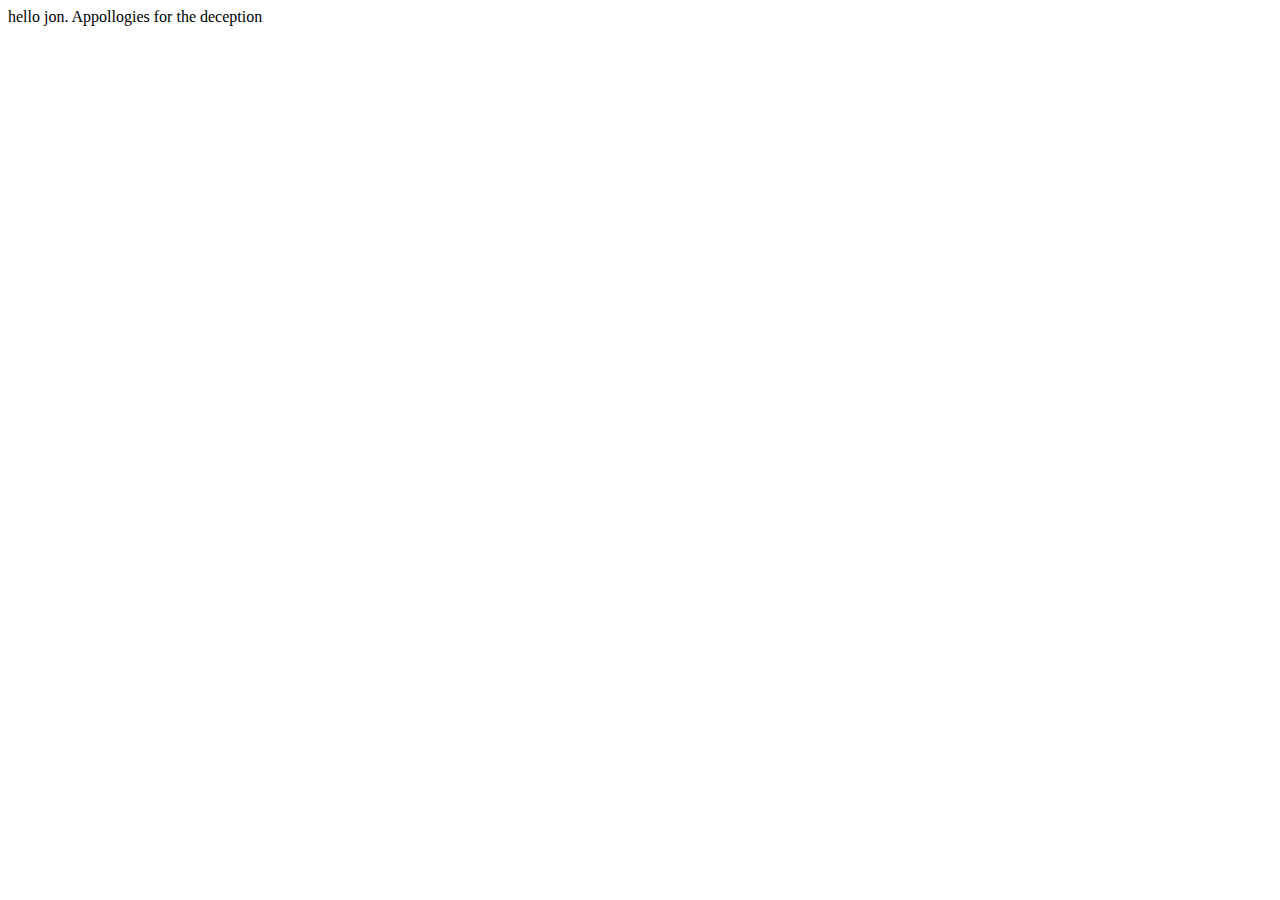
==== Sites/index.html @ 24c2cc9d "changed Index to index to see if neocities works" ====
<!DOCTYPE html>
<html>
  <head>
    <meta charset="UTF-8">
    <meta name="viewport" content="width=device-width, initial-scale=1.0">
    <title>The web site of understanding-unfiction</title>
    <!-- The style.css file allows you to change the look of your web pages.
         If you include the next line in all your web pages, they will all share the same look.
         This makes it easier to make new pages for your site. -->
    <link href="/style.css" rel="stylesheet" type="text/css" media="all">
  </head>
  <body>
    hello jon. Appollogies for the deception
  </body>
</html>
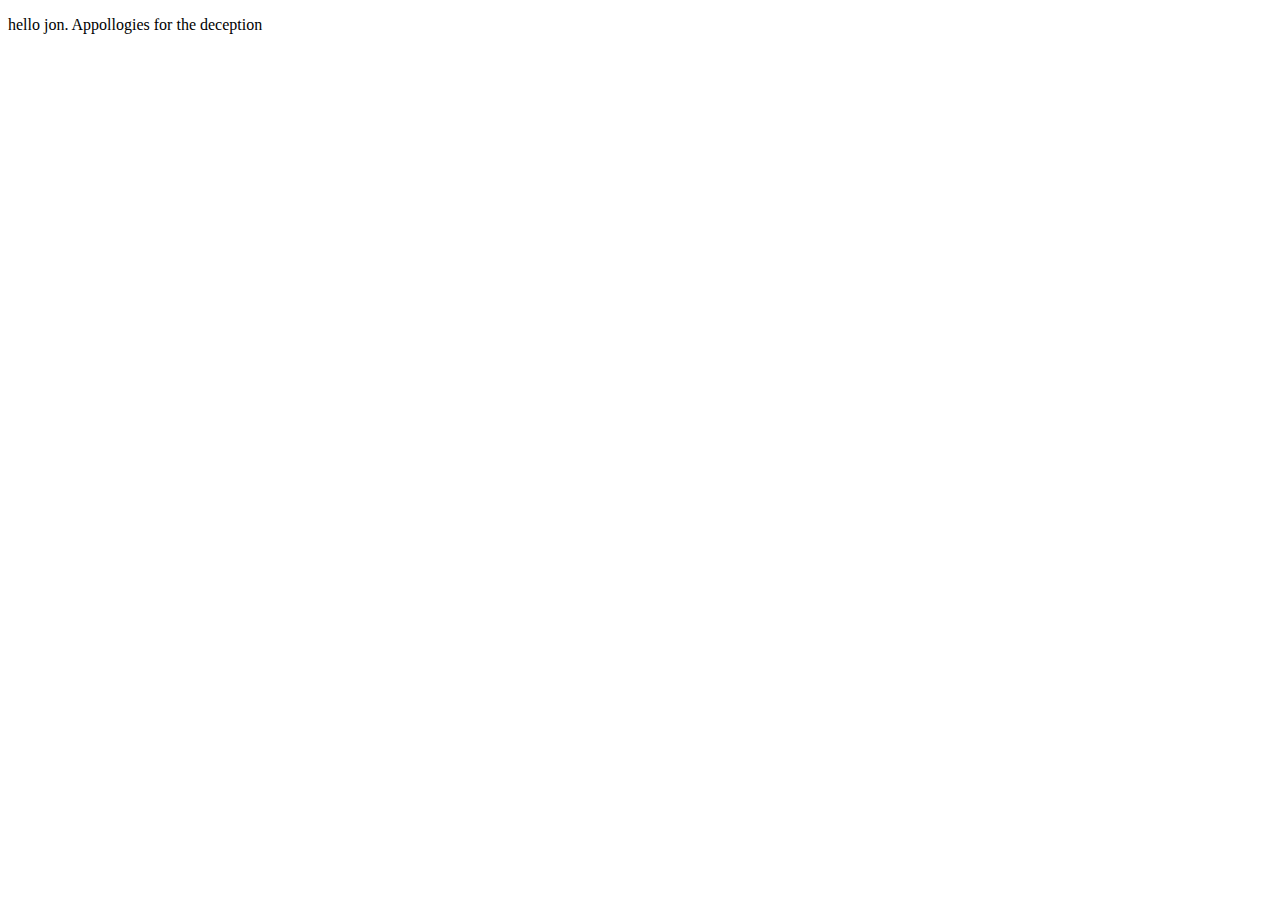
==== commit c538cef1: "added style.css" ====
--- a/Sites/index.html
+++ b/Sites/index.html
@@ -10,6 +10,6 @@
     <link href="/style.css" rel="stylesheet" type="text/css" media="all">
   </head>
   <body>
-    hello jon. Appollogies for the deception
+    <p> hello jon. Appollogies for the deception </p>
   </body>
 </html>
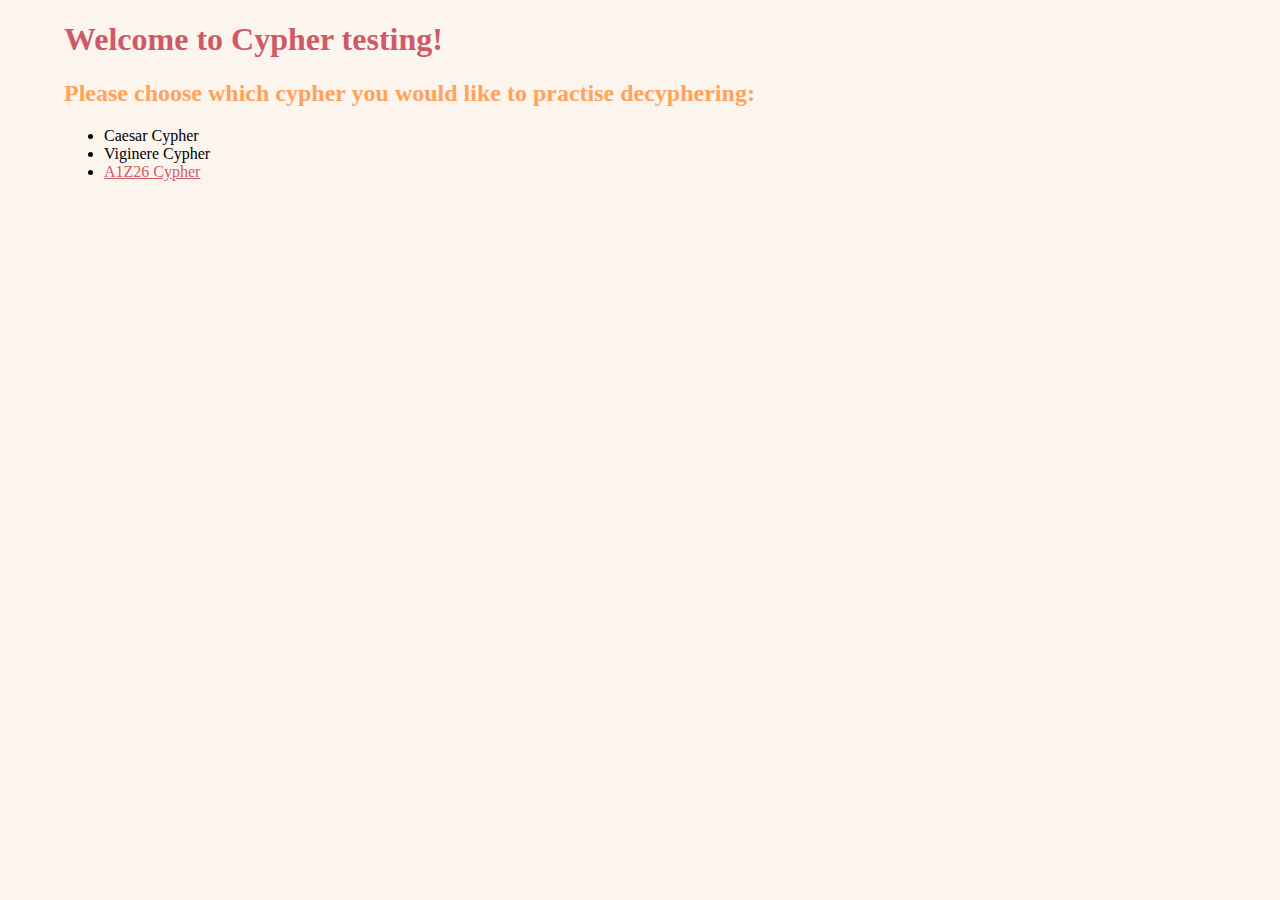
==== commit 264b8223: "Added link to A1Z26" ====
--- a/Sites/index.html
+++ b/Sites/index.html
@@ -3,13 +3,16 @@
   <head>
     <meta charset="UTF-8">
     <meta name="viewport" content="width=device-width, initial-scale=1.0">
-    <title>The web site of understanding-unfiction</title>
-    <!-- The style.css file allows you to change the look of your web pages.
-         If you include the next line in all your web pages, they will all share the same look.
-         This makes it easier to make new pages for your site. -->
-    <link href="/style.css" rel="stylesheet" type="text/css" media="all">
+    <title>Understanding Unfiction</title>
+    <link href="style.css" rel="stylesheet" type="text/css" media="all">
   </head>
   <body>
-    <p> hello jon. Appollogies for the deception </p>
+    <h1>Welcome to Cypher testing!</h1>
+    <h2>Please choose which cypher you would like to practise decyphering:</h2>
+    <ul>
+     <li>Caesar Cypher</li>
+     <li>Viginere Cypher</li>
+     <li><a href="a1z26.html">A1Z26 Cypher</a></li>
+   </ul>
   </body>
 </html>
--- a/Sites/style.css
+++ b/Sites/style.css
@@ -0,0 +1,63 @@
+Body {
+  background-color: #FCF5ED;
+  margin-left: 5vw;
+}
+H1 {
+  color: #CE5A67;
+}
+
+H2 {
+  color: #ffa25b;
+}
+
+P {
+  color: #1F1717;
+  font-size: 12pt;
+}
+
+A:link {
+  color: #CE5A67;
+}
+A:visited {
+  color: #ffa25b;
+}
+
+em {
+  color: #1F1717;
+  font-size: 12pt;
+}
+
+button {
+  background-color: #F4BF96;
+  border-color: #CE5A67;
+  color: color: #1F1717;
+  border-radius: 5px;
+}
+
+.InputBackgroundDiv {
+  background-color: #F4BF96;
+  border-radius: 10px;
+  height: 100px;
+  width: 300px;
+  text-align: center;
+}
+
+.InputLabel {
+  font-size: 25px;
+}
+
+.InputText {
+  font-size: 15px;
+
+}
+
+.OutputTextArea {
+  border-radius: 10px;
+  resize: none;
+  border: none;
+  background-color: #FCF5ED;
+  height: 100px;
+  width: 300px;
+  margin-top: 30px;
+  margin-bottom: 10px;
+}
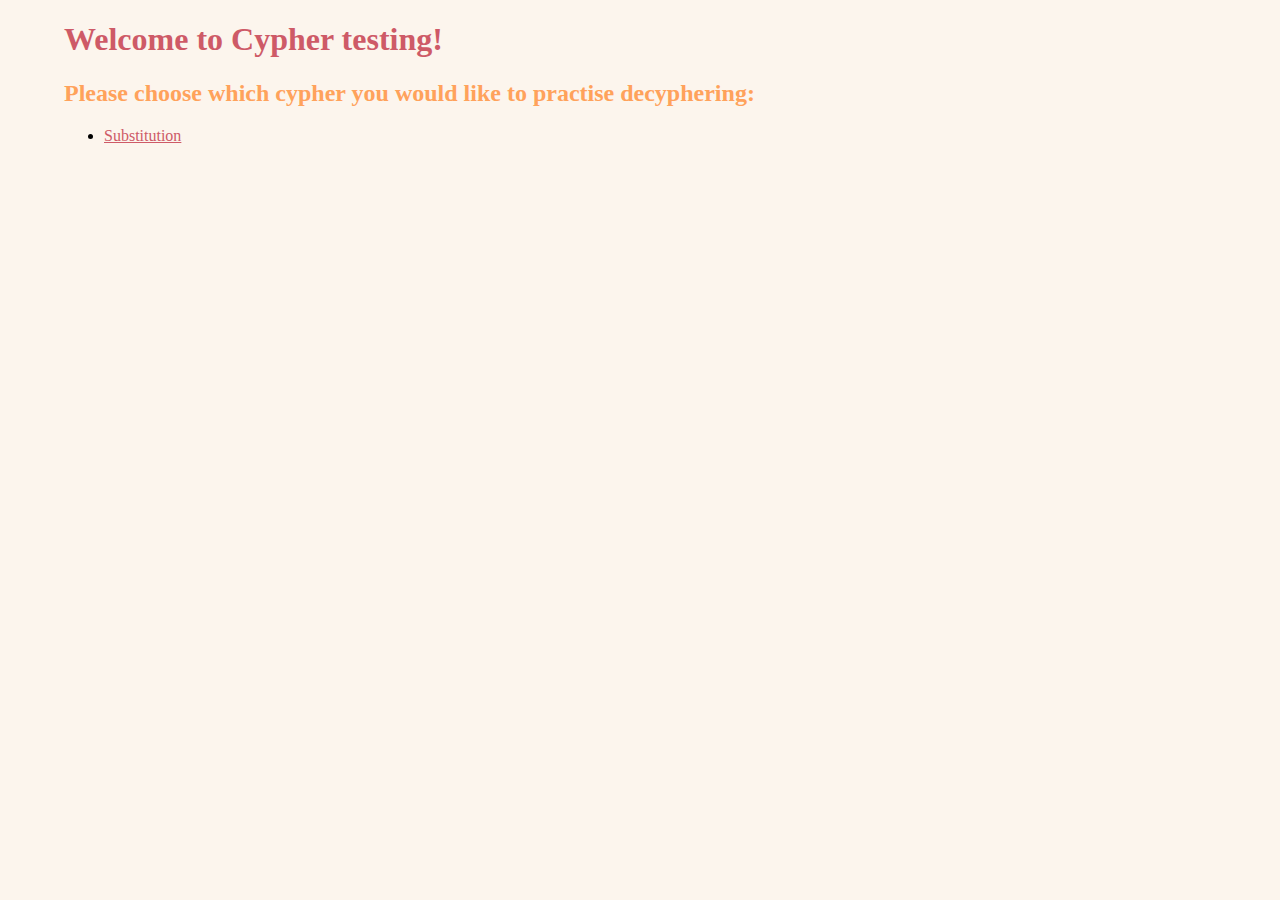
==== commit d1cb148e: "Removed now obsolete things (because I decided to merge all substitution cyphers into one html) and " ====
--- a/Sites/index.html
+++ b/Sites/index.html
@@ -10,9 +10,7 @@
     <h1>Welcome to Cypher testing!</h1>
     <h2>Please choose which cypher you would like to practise decyphering:</h2>
     <ul>
-     <li>Caesar Cypher</li>
-     <li>Viginere Cypher</li>
-     <li><a href="a1z26.html">A1Z26 Cypher</a></li>
+     <li><a href="genericSubstitution.html">Substitution</a></li>
    </ul>
   </body>
 </html>
--- a/Sites/style.css
+++ b/Sites/style.css
@@ -34,21 +34,28 @@
   border-radius: 5px;
 }
 
+input[type=checkbox]:checked {
+  accent-color: #CE5A67;
+}
+
 .InputBackgroundDiv {
   background-color: #F4BF96;
   border-radius: 10px;
-  height: 100px;
+  height: auto;
+  min-height: 100px;
   width: 300px;
   text-align: center;
 }
 
 .InputLabel {
   font-size: 25px;
+  padding-top: 5px;
 }
 
 .InputText {
   font-size: 15px;
-
+  padding-bottom: 5px;
+  padding-left:15px; padding-right: 15px;
 }
 
 .OutputTextArea {
@@ -61,3 +68,25 @@
   margin-top: 30px;
   margin-bottom: 10px;
 }
+
+.modeButton {
+  width: 100px;
+  height: 35px;
+  text-align: center;
+  font-size: 14pt;
+  color: #CE5A67;
+  margin-right: 20px;
+}
+
+.KeyInput {
+  width: 100px;
+  height: 29px;
+  text-align: center;
+  font-size: 14pt;
+  color: #1F1717;
+  background-color: #CE5A67;
+  border-color: #1F1717;
+  border-style: inset;
+  border-radius: 5px;
+  display: none;
+}
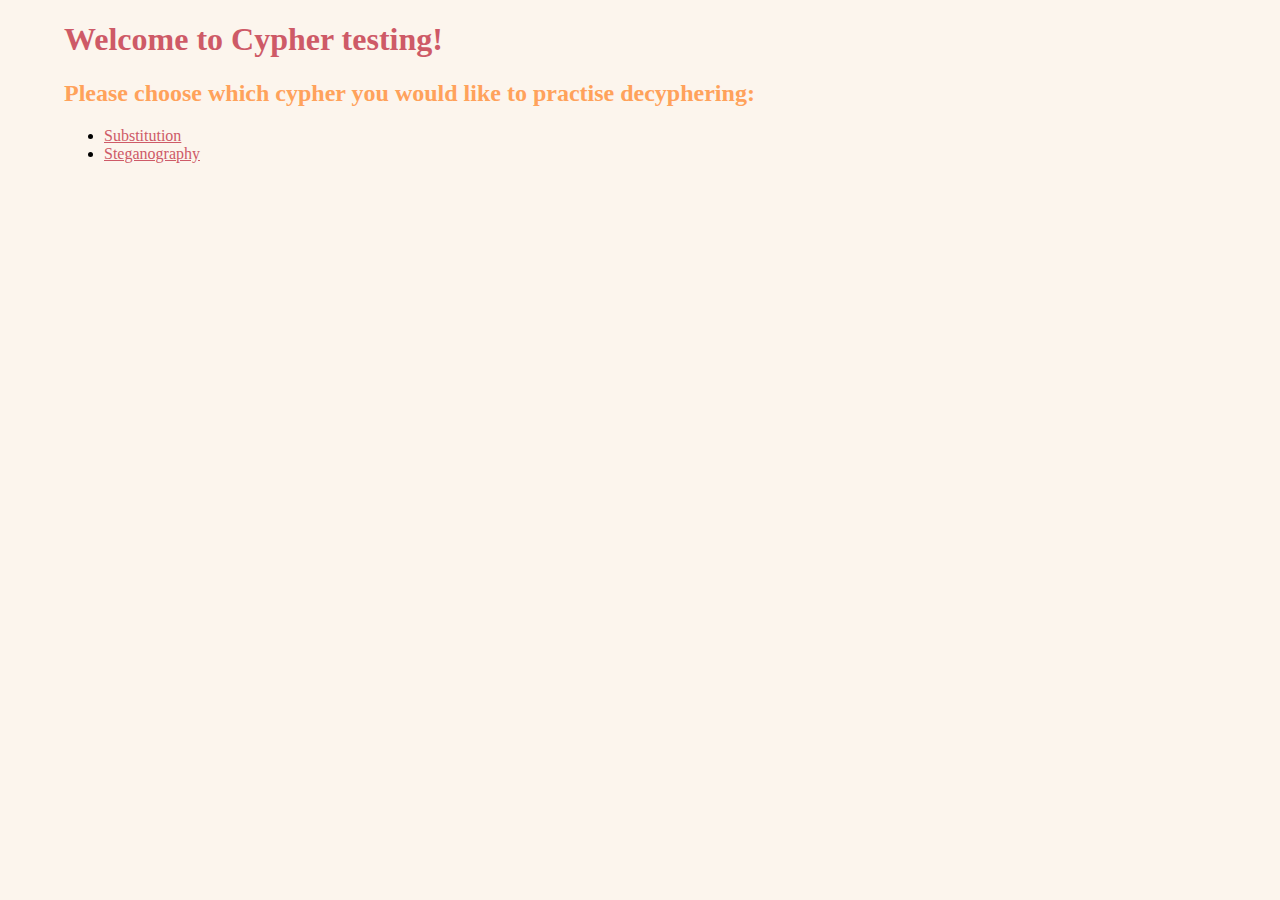
==== commit c6bda11e: "Created genericSteganography.html and updated Index.html to link to it. Also updated the modeChange " ====
--- a/Sites/index.html
+++ b/Sites/index.html
@@ -11,6 +11,7 @@
     <h2>Please choose which cypher you would like to practise decyphering:</h2>
     <ul>
      <li><a href="genericSubstitution.html">Substitution</a></li>
+     <li><a href="genericSteganography.html">Steganography</a></li>
    </ul>
   </body>
 </html>
--- a/Sites/style.css
+++ b/Sites/style.css
@@ -1,6 +1,7 @@
 Body {
   background-color: #FCF5ED;
   margin-left: 5vw;
+  accent-color: #CE5A67;
 }
 H1 {
   color: #CE5A67;
@@ -30,12 +31,12 @@
 button {
   background-color: #F4BF96;
   border-color: #CE5A67;
-  color: color: #1F1717;
+  color: #1F1717;
   border-radius: 5px;
 }
 
-input[type=checkbox]:checked {
-  accent-color: #CE5A67;
+audio {
+  background-color: #CE5A67;
 }
 
 .InputBackgroundDiv {
@@ -70,7 +71,7 @@
 }
 
 .modeButton {
-  width: 100px;
+  min-width: 100px;
   height: 35px;
   text-align: center;
   font-size: 14pt;
@@ -78,7 +79,14 @@
   margin-right: 20px;
 }
 
+.modeButton:focus {
+  color: #1F1717;
+  background-color: #CE5A67;
+  border-color: #1F1717;
+}
+
 .KeyInput {
+  margin-top: 25px;
   width: 100px;
   height: 29px;
   text-align: center;
@@ -90,3 +98,9 @@
   border-radius: 5px;
   display: none;
 }
+
+.divider {
+  display: inline-block;
+  height: 300px;
+  width: 400px;
+}
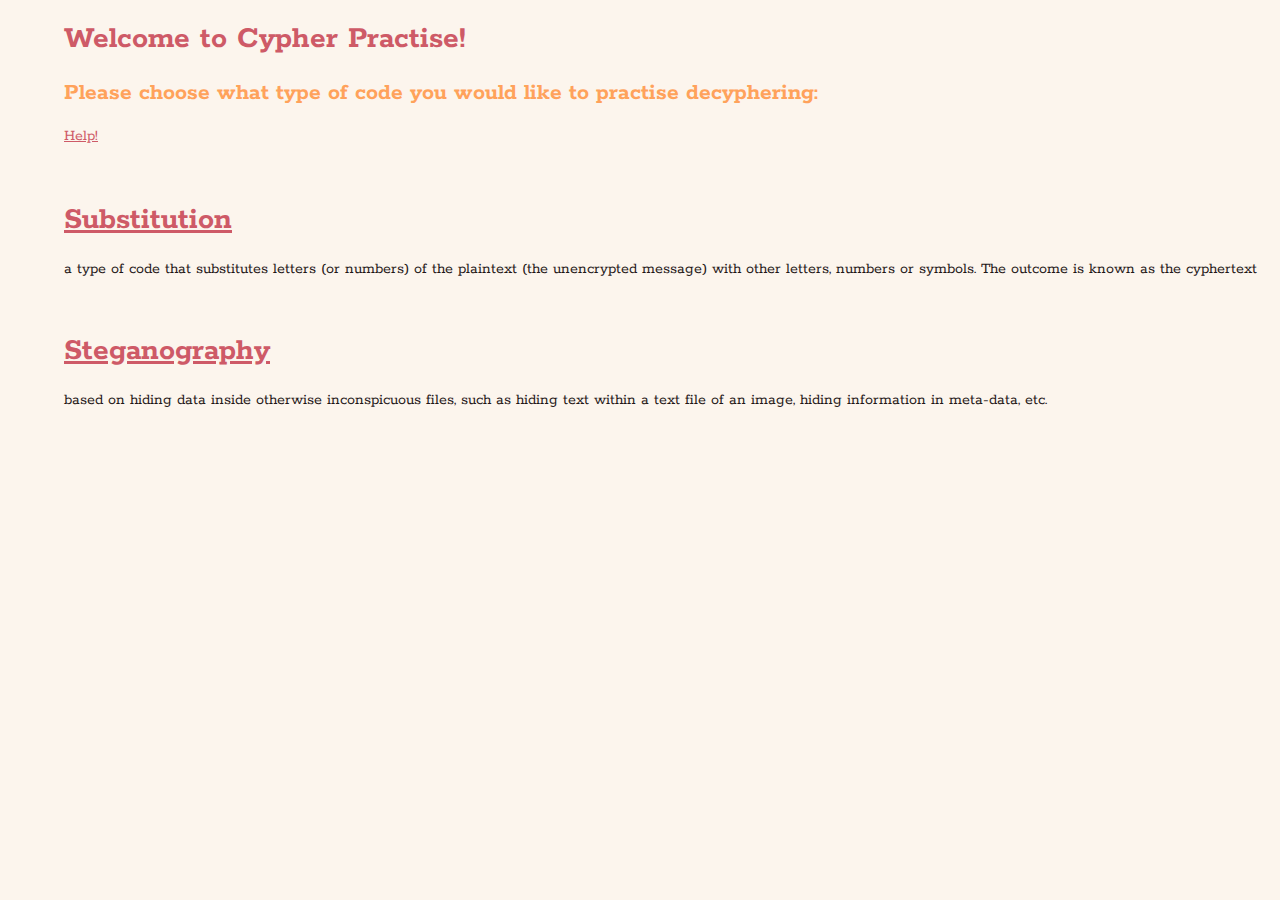
==== commit aca7983e: "added help.html and edited Index to link to it. Visual changes were made" ====
--- a/Sites/index.html
+++ b/Sites/index.html
@@ -3,15 +3,21 @@
   <head>
     <meta charset="UTF-8">
     <meta name="viewport" content="width=device-width, initial-scale=1.0">
-    <title>Understanding Unfiction</title>
+    <title>Cypher Practise</title>
     <link href="style.css" rel="stylesheet" type="text/css" media="all">
   </head>
   <body>
-    <h1>Welcome to Cypher testing!</h1>
-    <h2>Please choose which cypher you would like to practise decyphering:</h2>
-    <ul>
-     <li><a href="genericSubstitution.html">Substitution</a></li>
-     <li><a href="genericSteganography.html">Steganography</a></li>
-   </ul>
+    <h1>Welcome to Cypher Practise!</h1>
+    <h2>Please choose what type of code you would like to practise decyphering:</h2>
+    <a href="help.html">Help!</a>
+
+    <br>
+    <br>
+    <br>
+     <h1><a class = "everRed" href="genericSubstitution.html">Substitution</a></h1>
+     <p>a type of code that substitutes letters (or numbers) of the plaintext (the unencrypted message) with other letters, numbers or symbols. The outcome is known as the cyphertext</p>
+     <br>
+     <h1><a class = "everRed" href="genericSteganography.html">Steganography</a></h1>
+     <p>based on hiding data inside otherwise inconspicuous files, such as hiding text within a text file of an image, hiding information in meta-data, etc.</p>
   </body>
 </html>
--- a/Sites/style.css
+++ b/Sites/style.css
@@ -1,7 +1,14 @@
+@import url('https://fonts.googleapis.com/css2?family=Rokkitt:ital,wght@0,100..900;1,100..900&display=swap');
+
 Body {
   background-color: #FCF5ED;
   margin-left: 5vw;
   accent-color: #CE5A67;
+
+  font-family: "Rokkitt", serif;
+  font-optical-sizing: auto;
+  font-weight: <weight>;
+  font-style: normal;
 }
 H1 {
   color: #CE5A67;
@@ -23,6 +30,10 @@
   color: #ffa25b;
 }
 
+.everRed:visited {
+  color: #CE5A67;
+}
+
 em {
   color: #1F1717;
   font-size: 12pt;
@@ -33,10 +44,25 @@
   border-color: #CE5A67;
   color: #1F1717;
   border-radius: 5px;
+
+  font-family: "Rokkitt", serif;
+  font-optical-sizing: auto;
+  font-weight: <weight>;
+  font-style: normal;
 }
 
 audio {
   background-color: #CE5A67;
+}
+
+label {
+  color: #1F1717;
+  font-size: 12pt;
+}
+
+iframe {
+  width: 450px;
+  height: 75px;
 }
 
 .InputBackgroundDiv {
@@ -68,6 +94,11 @@
   width: 300px;
   margin-top: 30px;
   margin-bottom: 10px;
+
+  font-family: "Rokkitt", serif;
+  font-optical-sizing: auto;
+  font-weight: <weight>;
+  font-style: normal;
 }
 
 .modeButton {
@@ -97,10 +128,28 @@
   border-style: inset;
   border-radius: 5px;
   display: none;
+
+  font-family: "Rokkitt", serif;
+  font-optical-sizing: auto;
+  font-weight: <weight>;
+  font-style: normal;
 }
 
 .divider {
   display: inline-block;
   height: 300px;
-  width: 400px;
+  width: auto;
+  min-width: 400px;
 }
+
+.divider.left {
+  position: absolute;
+  left: 500 px;
+  min-height: 325px;
+  height: auto;
+}
+
+.InputRadio {
+  text-align: left;
+  margin-left: 75px;
+}
